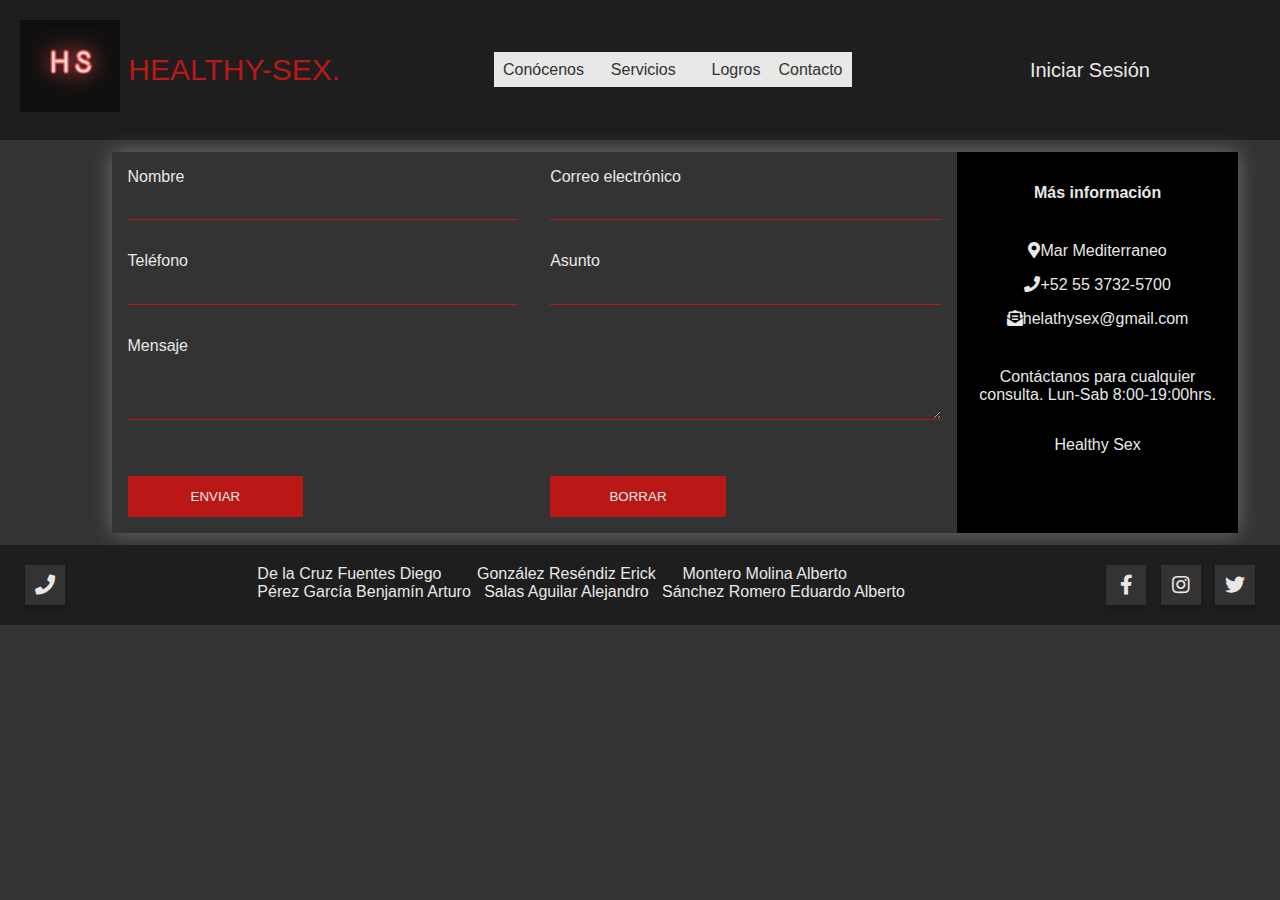
==== contacto.html @ 339563db "contacto" ====
<!DOCTYPE html>
<html lang="en">
<head>
    <meta charset="UTF-8">
    <meta http-equiv="X-UA-Compatible" content="IE=edge">
    <meta name="viewport" content="width=device-width, initial-scale=1.0, user-scalable=no, maximum-scale=1.0,minimum-scale=1.0">
    <script src="prefix.js"></script>
    <link rel="stylesheet" href="./css/styles.css">
    <link rel="stylesheet" href="./css/contacto.css">
    <link rel="stylesheet" href="./css/modal.css">
    <link rel="stylesheet" href="https://use.fontawesome.com/releases/v5.8.1/css/all.css">
    <link rel="stylesheet" href="https://cdnjs.cloudflare.com/ajax/libs/font-awesome/5.11.2/css/all.min.css">
    <link rel="shortcut icon" href="./images/hsicon.png"> 
    <title>Healthy-Sex</title>
</head>
<body class="contactosss">
    <div class="contenedor">
        <header>
            <div class="logo">
                <img src="./images/hsicon.png" width="" alt="">
                <a href="index.html">HEALTHY-SEX.</a>
            </div>
            <nav class="navegacion">
                <ul class="menu">
                    <li><a><span>Conócenos<span></a>
                        <ul class="submenu">
                            <li><a href="#">Nuestra Historia</a></li>
                            <li><a href="#">Misión</a></li>
                            <li><a href="#">Visión</a></li>
                            <li><a href="#">Filosofía</a></li>
                        </ul>
                    </li>
                    <li><a><span>&nbsp;&nbsp;Servicios&nbsp;&nbsp;&nbsp;&nbsp;</span></a>
                        <ul class="submenu">
                            <li><a href="#">Agenda</a></li>
                            <li><a href="#">Calendario CM</a></li>
                            <li><a href="#">Foro Q&A</a></li>
                            <li><a href="#">Información</a></li>
                        </ul>
                    </li>
                    <li><a href="#"><span>Logros</span></a></li>
                    <li><a href="contacto.html"><span>Contacto</span></a></li>
                </ul>
            </nav>
            <ul class="menu1" data-animation="to-up">
                <li>
                    <a href="#">
                        <span class="about">Iniciar Sesión</span>
                        <span><i class="fas fa-address-card" aria-hidden=true></i></span>
                    </a>
                </li>
            </ul>
        </header>
        <section>
            <div class="content">
                <div class="contact-wrapper">
                    <div class="contact-form">
                        <form>
                            <p>
                                <label for="nombre">Nombre</label>
                                <input type="text" name="nombre" id="nombre">
                            </p>
                            <p>
                                <label for="email">Correo electrónico</label>
                                <input type="email" name="nombre" id="email">
                            </p>
                            <p>
                                <label for="telefono">Teléfono</label>
                                <input type="tel" name="nombre" id="telefono">
                            </p>
                            <p>
                                <label for="asunto">Asunto</label>
                                <input type="text" name="asunto" id="asunto">
                            </p>
                            <p class="block">
                                <label for="mensaje">Mensaje</label>
                                <textarea name="mensaje" id="mensaje"></textarea>
                            </p>
                            <p>
                                <button class="enviar" type="submit">
                                    Enviar
                                </button>
                            </p>
                            <p>
                                <button class="borrar" type="submit">
                                    Borrar
                                </button>
                            </p>
                        </form>
                    </div>
                <div class="contact-info">
                    <h4>Más información</h4>
                    <ul>
                        <li><i class="fas fa-map-marker-alt"></i>Mar Mediterraneo</li>
                        <li><i class="fas fa-phone"></i>+52 55 3732-5700</li>
                        <li><i class="fas fa-envelope-open-text"></i>helathysex@gmail.com</li>
                    </ul>
                    <p>
                        Contáctanos para cualquier consulta.
                        Lun-Sab 8:00-19:00hrs.
                    </p>
                    <p>Healthy Sex</p>
                </div>
            </div>
        </section>

        <footer>
            <section class="numerofooter">
                <a href="tel:5537325700" class="phone">
                    <span><i class="fas fa-phone" aria-hidden=true></i></span>
                </a>
            </section>
            <section class="nombresfooter">
                De la Cruz Fuentes Diego&nbsp;&nbsp;&nbsp;&nbsp;&nbsp;&nbsp;&nbsp;
                González Reséndiz Erick&nbsp;&nbsp;&nbsp;&nbsp;&nbsp;
                Montero Molina Alberto&nbsp;&nbsp;&nbsp;&nbsp;&nbsp;<br>
                Pérez García Benjamín Arturo&nbsp;&nbsp;
                Salas Aguilar Alejandro&nbsp;&nbsp;
                Sánchez Romero Eduardo Alberto&nbsp;&nbsp;
            </section>
            <div class="social">
                <ul>
                    <li><a href="https://www.facebook.com/Healthy-Sex-103772591813714" class="facebook"><i class="fab fa-facebook-f"></i></a></li>
                    <li><a href="https://www.instagram.com/healthysex_21/" class="instagram"><i class="fab fa-instagram"></i></a></li>
                    <li><a href="https://twitter.com/HEALTHYSEX3" class="twitter"><i class="fab fa-twitter"></i></a></li>
                </ul>
            </div>
        </footer>
    </div>
</body>
</html>
---- css/styles.css ----
*{
    margin: 0;
    padding: 0;
    box-sizing: border-box;
}
.index body{
    background: #e8e8e7;
}
.contenedor{
    background: #e8e8e7;
    width: 100%;
    max-width: 1366px;
    margin: auto;

    display: flex;
    flex-direction: row;
    flex-wrap: wrap;
} 
header{
    background: rgb(31, 30, 30);
    width: 100%;
    padding: 20px;

    display: flex;
    justify-content: space-between;
    align-items: center;
    flex-direction: row;
    flex-wrap: wrap;
}
header .logo{
    color: #e8e8e7;
    font-size: 30px;

}
header .logo img{
    width: 100px;
    vertical-align: top;
}
header .logo a{
    color: #b91817;
    text-decoration: none;
    line-height: 100px;
    font-family: Arial;
    font-style: bold;
}
header nav{
    width: 30%;
    display: flex;
    flex-wrap: wrap;
    align-items: center;
}
header nav a{
    background: #e8e8e7;
    color: #333333;
    text-align: center;
    text-decoration: none;
    padding: 9px;
    flex-grow: 1;
    font-family: sans-serif;
}
.navegacion ul{
    list-style: none;
}
.menu{
    display: flex;
    float:left;
    text-align: center;
    justify-content: flex-end;
}
.menu > li{
    position: relative;
    display: inline-block;
}
.menu li a:hover{
    background: #333333;
    color: #e8e8e7;
}
/*Submenus*/
.submenu{
    position: absolute;
    background: #e8e8e7;
    width: 100%;
    visibility: hidden;
    opacity: 0;
    transition: opacity .5s;
}
.submenu li a{
    display: block;
    padding:15px;
    color: #333333;
    font-family: sans-serif;
    align-items: center;
    text-decoration: none;
}
/* Iniciar sesion */
.menu1{
    display: flex;
    justify-content: center; 
    color: inherit;
    text-decoration: none;
    list-style: none;
}
.menu1 li{
    margin-right: 100px;
}
.menu1 a{
    position: relative;
    display: block;
    overflow: hidden;
    color: inherit;
    text-decoration: none;
    font-family: sans-serif;
    color:#e8e8e7;
    font-size: 20px;
}
.menu1 a span{
    transition: transform 0.2s ease-out;
}
.menu1 i{
    font-size: 30px;
}
.menu1 a span:first-child{
    display: inline-block;
    padding: 10px;
}
.menu1 a span:last-child{
    position: absolute;
    top:0;
    right:0;
    bottom:0;
    left:0;
    display: flex;
    align-items: center;
    justify-content: center;
    transform: translateX(-100%);
}
.menu1 a:hover span:first-child{
    transform: translateX(100%);
}
.menu1 a:hover span:first-child,
.menu1[data-animation] a:hover span:last-child{
    transform: none;
}
.menu1[data-animation="to-up"] a span:last-child{
    transform: translateY(100%)
}
.menu1[data-animation="to-up"] a:hover span:first-child{
    transform: translateY(-100%)
}
/* Fotos slider */
.slider{
    overflow: hidden;
}
.slider ul{
    display: flex;
    padding: 0;
    width: 300%;

    animation: cambio 15s infinite alternate;
    animation-timing-function: ease-in;
}
.slider li{
    width: 100%;
    text-align: center;
    list-style: none;
}
.slider img{
    width: 100%;
}
@keyframes cambio{
    0% { margin-left: 0;}
    33% { margin-left: 0;}

    35% { margin-left: -100%;}
    67% { margin-left: -100%;}

    70% { margin-left: -200%;}
    100% { margin-left: -200%;}
}
.menu li:hover .submenu{
    visibility: visible;
    opacity: 1;
}
.main{
    background: #333333;
    padding: 20px;
    flex: 1 1 100%;
}
.main article:nth-last-child(1){
    margin-bottom: 0;
    padding-bottom: 0;
    border-bottom: none;
}
.button-container{
    display:inline-block;
}
.button-container a{
    text-decoration: none;
    display: block;
    text-align: center;
    font-weight: 300;
    bottom: 270px;
    right: 43%;
    position: absolute;
    border: 1px solid #333333;
    border-radius: 15px;
    width: 170px;
    height: 50px;
    padding-top: 0px;
    margin: auto;
    background-color: #333333;
    color: #e8e8e7;
    font-size: 20px;
    font-family: sans-serif;

    transition: .5s;
}
.button-container a:hover{
    border: 1px solid #e8e8e7;
    background-color: #e8e8e7;
    color: #333333;
}
.nomain{
    background: #e8e8e7;
    padding: 20px;
    flex: 1 1 70%;
}
.nomain article{
    margin-bottom: 20px;
    padding-bottom: 20px;
    border-bottom: 1px solid transparent;
    font-family: sans-serif;
}
.nomain article:nth-last-child(1){
    margin-bottom: 0;
    padding-bottom: 0;
    border-bottom: none;
}
.nomain p{
    text-align: justify;
}
.primertextindex{
    font-family: sans-serif;
    font-weight: bold;
    display: block;
    position: absolute;
    font-size: 20px;
    top: 500px;
    right: 35%;
    text-align: justify;
    color:#333333;
    background: transparent;
}
.formulario form{
    width: 450px;
    margin: auto;
    background: #d1d1d1;
    padding: 10px 20px;
    box-sizing: border-box;
    margin-top: 20px;
    border-radius: 7px;
    font-family: sans-serif;
}
.formulario .titulocontacto{
    text-align: center;
    margin: 0;
    font-size: 30px;
    margin-bottom: 20px;
}
.formulario input, textarea{
    width: 100%;
    margin-bottom: 20px;
    padding: 7px;
    box-sizing: border-box;
    font-size: 17px;
    border: none;
}
.formulario textarea{
    min-height: 100px;
    max-height: 200px;
    min-width: 100%;
    max-width: 100%;
}
#botonenviar{
    background: #333333;
    color:#e8e8e7;
    padding: 20px;
    border-radius: 5px;
}
#botonenviar:hover{
    cursor: pointer;
}
aside{
    background: #333333;
    padding: 20px;
    flex: 1 1 30%;
    display: flex;
    flex-wrap: wrap;
    flex-direction: column;
    justify-content: flex-start;
}
aside .widget{
    background: #333333;
    height: 200px;
    margin: 10px;
}   
footer{
    background: rgb(31, 30, 30);
    width: 100%;
    padding: 20px;

    display: flex;
    flex-wrap: wrap;
    justify-content: space-between;
}
footer .numerofooter{
    display: inline-block;
    margin: 0 5px;
    width: 40px;
    height: 40px;
    text-align: center;
}
footer .numerofooter a{
    display: block;
    padding: 0 10px;
    background: #333333;
    color: #e8e8e7;
    line-height: 40px;
    font-size: 20px;
    box-shadow: 0 3px 5px 0px rgba(0,0,0,0.2);
    transition: .2s;
}
.numerofooter:hover a{
    filter: blur(2px);
}
.numerofooter a:hover{
    transform: translateY(-3px) scale(1.05);
    box-shadow: 0 5px 5px 0px rgba(0,0,0,0.4);
    filter: none;
}
.numerofooter .phone:hover{
    background: #e8e8e7;
    color: #333333;
}
footer .nombresfooter {
    background: transparent;
    color: #e8e8e7;
    display: flex;
    flex-wrap: wrap;
    font-family: sans-serif;
    text-align: justify;
}
:root{
    --facebook: #3b5999;
    --instagram: #e4405f;
    --twitter: #55acee;
}
footer .social li{
    display: inline-block;
    margin: 0 5px;
    width: 40px;
    height: 40px;
    text-align: center;
}
footer .social a{
    display: block;
    padding: 0 10px;
    background: #333333;
    color: #e8e8e7;
    line-height: 40px;
    font-size: 20px;
    box-shadow: 0 3px 5px 0px rgba(0,0,0,0.2);
    transition: .2s;
}
.social ul li a:hover{
    transform: translateY(-3px) scale(1.05);
    box-shadow: 0 5px 5px 0px rgba(0,0,0,0.4);
    filter: none;
}
.social ul li .facebook:hover{
    background: var(--facebook);
}
.social ul li .instagram:hover{
    background: var(--instagram);
}
.social ul li .twitter:hover{
    background: var(--twitter);
}
@media screen and (max-width: 800px){
    .contenedor{
        flex-direction: column;
    }
    header{
        flex-direction: column;
        padding: 0;
    }
    header .logo{
        margin: 20px 0;
    }
    .menu1{
        position: relative;
        left: 35%;
    }
    .navegacion{
        width: 50%;
    }
    aside{
        flex-direction:row;
        flex: 0;
    }
    aside .widget{
        flex-grow:1;
    }
}
@media screen and(max-width: 600px){
    aside{
        flex-direction:column;
    }
    footer{
        justify-content: space-around;
    }
}
---- css/contacto.css ----
*{
    margin: 0;
    padding: 0;
    box-sizing: border-box;
}
body{
    background: #333333;
    color: #e8e8e7;
    font-family: sans-serif;
}
.contenedor{
    background: #333333;
    width: 100%;
    max-width: 1366px;
    margin: auto;

    display: flex;
    flex-direction: row;
    flex-wrap: wrap;
} 
.content{
    max-width: 1150px;
    margin-left: 100px;
    margin-right: auto;
    padding: .72em;
}
.contact-wrapper{
    box-shadow: 0 0 20px 0 rgba(255,255,255,.3);
}
.contact-wrapper{
    padding: 0;
}
.contact-form{
    background: #333333;
}
.contact-form form p{
    margin: 0;
    padding: 1em;
}
.contact-form form{
    display: grid;
    grid-template-columns: 1fr 1fr;
}
.contact-form form .block{
    grid-column: 1 / 3;
}
.contact-form form input,
.contact-form form textarea{
    width: 100%;
    padding: .7em;
    border: none;
    background: none;
    outline: none;
    color:#e8e8e7;
    border-bottom: 1px solid #b91817;
}
.contact-form form textarea{
    min-width: 100%;
    max-width: 100%;
    min-height: 50px;
    max-height: 100px;
}
.contact-form form button{
    width: 45%;
    padding: 1em;
    border: none;
    background: #b91817;
    outline: none;
    color:#e8e8e7;
    text-transform: uppercase;
}
.contact-form form button:hover,
.contact-form form button:focus{
    cursor:pointer;
    background: #b91717a9;
}
.contact-info{
    background: #000;
}
.contact-info h4,
.contact-info ul,
.contact-info p{
    text-align: center;
    margin: 2rem 1rem 1rem 1rem;
}
.contact-info ul{
    list-style: none;
    padding: 0;
}
.contact-info ul li{
    padding: .5em;
}
@media screen and (max-width: 800px){
    .contenedor{
        flex-direction: column;
    }
    header{
        flex-direction: column;
        padding: 0;
    }
    header .logo{
        margin: 20px 0;
    }
    .menu1{
        position: relative;
        left: 35%;
    }
    .navegacion{
        width: 50%;
    }
}
@media (min-width: 800px){
    .contact-wrapper{
        display: grid;
        grid-template-columns: 3fr 1fr;
    }
}
@media screen and(max-width: 600px){
    footer{
        justify-content: space-around;
    }
}
---- css/modal.css ----
#myImg {
    border-radius: 5px;
    cursor: pointer;
    transition: 0.3s;
    }
    
    #myImg:hover {opacity: 0.7;}
    
    /* The Modal (background) */
.modal {
    display: none;
    position: fixed; 
    z-index: 1; 
    padding-top: 100px; 
    left: 0;
    top: 0;
    width: 100%; /* Full width */
    height: 100%; /* Full height */
    background-color: rgb(0,0,0); /* Fallback color */
    background-color: rgba(0,0,0,0.9); /* Black w/ opacity */
}    
.modal-content {
    margin: auto;
    display: block;
    width: 80%;
    max-width: 700px;
}
#caption {
    margin: auto;
    display: block;
    width: 80%;
    max-width: 700px;
    text-align: center;
    color: #f1f1e8;
    font-family: sans-serif;
    padding: 10px 0;
    height: 150px;
}
.modal-content, #caption {  
    -webkit-animation-name: zoom;
    -webkit-animation-duration: 0.6s;
    animation-name: zoom;
    animation-duration: 0.6s;
}    
@-webkit-keyframes zoom {
    from {-webkit-transform:scale(0)} 
    to {-webkit-transform:scale(1)}
}
@keyframes zoom {
    from {transform:scale(0)} 
    to {transform:scale(1)}
}
.close {
    position: absolute;
    top: 15px;
    right: 35px;
    color: #f1f1e8;
    font-size: 40px;
    font-weight: bold;
    transition: 0.3s;
}
.close:hover, .close:focus {
    color: white;
    text-decoration: none;
    cursor: pointer;
    }
    @media only screen and (max-width: 700px){
    .modal-content {
        width: 100%;
    }
    }
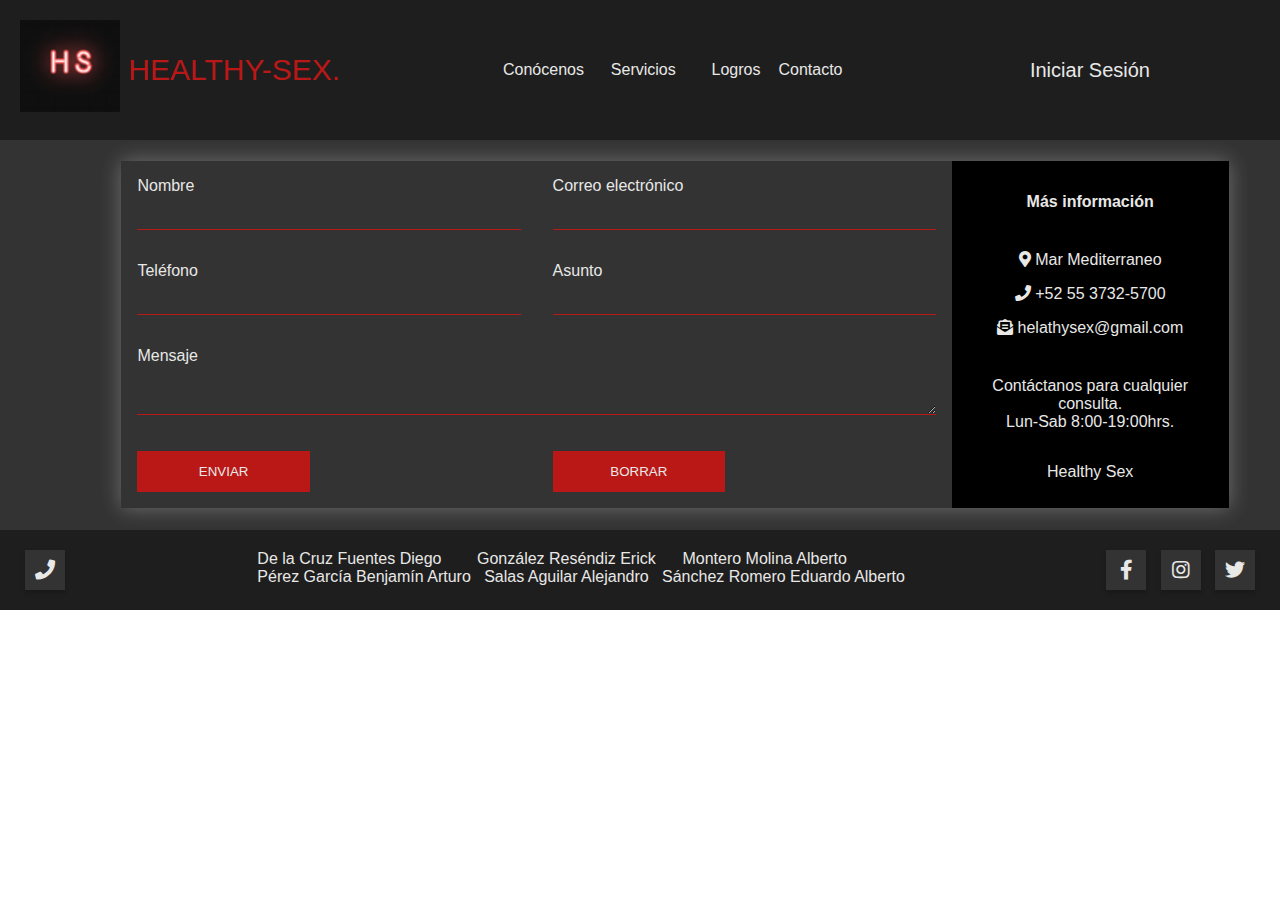
==== commit c6d290bb: "facha" ====
--- a/contacto.html
+++ b/contacto.html
@@ -5,7 +5,7 @@
     <meta http-equiv="X-UA-Compatible" content="IE=edge">
     <meta name="viewport" content="width=device-width, initial-scale=1.0, user-scalable=no, maximum-scale=1.0,minimum-scale=1.0">
     <script src="prefix.js"></script>
-    <link rel="stylesheet" href="./css/styles.css">
+    <!-- <link rel="stylesheet" href="./css/styles.css"> -->
     <link rel="stylesheet" href="./css/contacto.css">
     <link rel="stylesheet" href="./css/modal.css">
     <link rel="stylesheet" href="https://use.fontawesome.com/releases/v5.8.1/css/all.css">
@@ -91,12 +91,12 @@
                 <div class="contact-info">
                     <h4>Más información</h4>
                     <ul>
-                        <li><i class="fas fa-map-marker-alt"></i>Mar Mediterraneo</li>
-                        <li><i class="fas fa-phone"></i>+52 55 3732-5700</li>
-                        <li><i class="fas fa-envelope-open-text"></i>helathysex@gmail.com</li>
+                        <li><i class="fas fa-map-marker-alt"></i> Mar Mediterraneo</li>
+                        <li><i class="fas fa-phone"></i> +52 55 3732-5700</li>
+                        <li><i class="fas fa-envelope-open-text"></i> helathysex@gmail.com</li>
                     </ul>
                     <p>
-                        Contáctanos para cualquier consulta.
+                        Contáctanos para cualquier consulta.<br>
                         Lun-Sab 8:00-19:00hrs.
                     </p>
                     <p>Healthy Sex</p>
--- a/css/styles.css
+++ b/css/styles.css
@@ -1,13 +1,23 @@
+/* PÁGINA ENTERA */
+:root{
+    --blanquito: #e8e8e7;
+    --oscuro: #333333;
+    --rojito: #b91817;
+    --facebook: #3b5999;
+    --instagram: #e4405f;
+    --twitter: #55acee;
+}
 *{
     margin: 0;
     padding: 0;
     box-sizing: border-box;
 }
 .index body{
-    background: #e8e8e7;
-}
+    background: var(--blanquito);
+}
+
 .contenedor{
-    background: #e8e8e7;
+    background: var(--blanquito);
     width: 100%;
     max-width: 1366px;
     margin: auto;
@@ -16,6 +26,7 @@
     flex-direction: row;
     flex-wrap: wrap;
 } 
+/* HEADER */
 header{
     background: rgb(31, 30, 30);
     width: 100%;
@@ -28,7 +39,7 @@
     flex-wrap: wrap;
 }
 header .logo{
-    color: #e8e8e7;
+    color: var(--blanquito);
     font-size: 30px;
 
 }
@@ -37,10 +48,10 @@
     vertical-align: top;
 }
 header .logo a{
-    color: #b91817;
+    color: var(--rojito);
     text-decoration: none;
     line-height: 100px;
-    font-family: Arial;
+    font-family: WR_Korean,WR_Japanese,WR_Arabic,-apple-system,BlinkMacSystemFont,"Segoe UI",Roboto,sans-serif;
     font-style: bold;
 }
 header nav{
@@ -50,13 +61,13 @@
     align-items: center;
 }
 header nav a{
-    background: #e8e8e7;
-    color: #333333;
+    background: rgb(31, 30, 30);
+    color: var(--blanquito);
     text-align: center;
     text-decoration: none;
     padding: 9px;
     flex-grow: 1;
-    font-family: sans-serif;
+    font-family:WR_Korean,WR_Japanese,WR_Arabic,-apple-system,BlinkMacSystemFont,"Segoe UI",Roboto,sans-serif;
 }
 .navegacion ul{
     list-style: none;
@@ -72,13 +83,13 @@
     display: inline-block;
 }
 .menu li a:hover{
-    background: #333333;
-    color: #e8e8e7;
-}
-/*Submenus*/
+    background: var(--blanquito);
+    color: rgb(31, 30, 30);
+}
+/*SUBMENUS HEADER*/
 .submenu{
     position: absolute;
-    background: #e8e8e7;
+    background: rgb(31, 30, 30);
     width: 100%;
     visibility: hidden;
     opacity: 0;
@@ -87,12 +98,12 @@
 .submenu li a{
     display: block;
     padding:15px;
-    color: #333333;
-    font-family: sans-serif;
+    color: var(--blanquito);
+    font-family:WR_Korean,WR_Japanese,WR_Arabic,-apple-system,BlinkMacSystemFont,"Segoe UI",Roboto,sans-serif;
     align-items: center;
     text-decoration: none;
 }
-/* Iniciar sesion */
+/*INICIAR SESIÓN TEXTO HEADER*/
 .menu1{
     display: flex;
     justify-content: center; 
@@ -109,8 +120,8 @@
     overflow: hidden;
     color: inherit;
     text-decoration: none;
-    font-family: sans-serif;
-    color:#e8e8e7;
+    font-family:WR_Korean,WR_Japanese,WR_Arabic,-apple-system,BlinkMacSystemFont,"Segoe UI",Roboto,sans-serif;
+    color: var(--blanquito);
     font-size: 20px;
 }
 .menu1 a span{
@@ -147,7 +158,12 @@
 .menu1[data-animation="to-up"] a:hover span:first-child{
     transform: translateY(-100%)
 }
-/* Fotos slider */
+.menu li:hover .submenu{
+    visibility: visible;
+    opacity: 1;
+}
+/* EMPIEZA BODY */
+/* FOTOS SLIDER*/
 .slider{
     overflow: hidden;
 }
@@ -155,7 +171,6 @@
     display: flex;
     padding: 0;
     width: 300%;
-
     animation: cambio 15s infinite alternate;
     animation-timing-function: ease-in;
 }
@@ -170,19 +185,13 @@
 @keyframes cambio{
     0% { margin-left: 0;}
     33% { margin-left: 0;}
-
     35% { margin-left: -100%;}
     67% { margin-left: -100%;}
-
     70% { margin-left: -200%;}
     100% { margin-left: -200%;}
 }
-.menu li:hover .submenu{
-    visibility: visible;
-    opacity: 1;
-}
 .main{
-    background: #333333;
+    background: var(--oscuro);
     padding: 20px;
     flex: 1 1 100%;
 }
@@ -191,6 +200,7 @@
     padding-bottom: 0;
     border-bottom: none;
 }
+/*BOTON MAS INFO*/
 .button-container{
     display:inline-block;
 }
@@ -202,45 +212,27 @@
     bottom: 270px;
     right: 43%;
     position: absolute;
-    border: 1px solid #333333;
+    border: 1px solid var(--oscuro);
     border-radius: 15px;
     width: 170px;
     height: 50px;
     padding-top: 0px;
     margin: auto;
-    background-color: #333333;
-    color: #e8e8e7;
+    background-color: var(--oscuro);
+    color: var(--blanquito);
     font-size: 20px;
-    font-family: sans-serif;
+    font-family:WR_Korean,WR_Japanese,WR_Arabic,-apple-system,BlinkMacSystemFont,"Segoe UI",Roboto,sans-serif;
 
     transition: .5s;
 }
 .button-container a:hover{
-    border: 1px solid #e8e8e7;
-    background-color: #e8e8e7;
-    color: #333333;
-}
-.nomain{
-    background: #e8e8e7;
-    padding: 20px;
-    flex: 1 1 70%;
-}
-.nomain article{
-    margin-bottom: 20px;
-    padding-bottom: 20px;
-    border-bottom: 1px solid transparent;
-    font-family: sans-serif;
-}
-.nomain article:nth-last-child(1){
-    margin-bottom: 0;
-    padding-bottom: 0;
-    border-bottom: none;
-}
-.nomain p{
-    text-align: justify;
-}
+    border: 1px solid var(--blanquito);
+    background-color: var(--blanquito);
+    color: var(--oscuro);
+}
+/* QUEREMOS MEJORAS TU SS TEXT */
 .primertextindex{
-    font-family: sans-serif;
+    font-family:WR_Korean,WR_Japanese,WR_Arabic,-apple-system,BlinkMacSystemFont,"Segoe UI",Roboto,sans-serif;
     font-weight: bold;
     display: block;
     position: absolute;
@@ -248,9 +240,30 @@
     top: 500px;
     right: 35%;
     text-align: justify;
-    color:#333333;
+    color: var(--oscuro);
     background: transparent;
 }
+/* CUADRO INFO*/
+.nomain{
+    background: var(--blanquito);
+    padding: 20px;
+    flex: 1 1 70%;
+}
+.nomain article{
+    margin-bottom: 20px;
+    padding-bottom: 20px;
+    border-bottom: 1px solid transparent;
+    font-family: WR_Korean,WR_Japanese,WR_Arabic,-apple-system,BlinkMacSystemFont,"Segoe UI",Roboto,sans-serif;
+}
+.nomain article:nth-last-child(1){
+    margin-bottom: 0;
+    padding-bottom: 0;
+    border-bottom: none;
+}
+.nomain p{
+    text-align: justify;
+}
+/* CUADRO INFO FORM */
 .formulario form{
     width: 450px;
     margin: auto;
@@ -259,7 +272,7 @@
     box-sizing: border-box;
     margin-top: 20px;
     border-radius: 7px;
-    font-family: sans-serif;
+    font-family:WR_Korean,WR_Japanese,WR_Arabic,-apple-system,BlinkMacSystemFont,"Segoe UI",Roboto,sans-serif;
 }
 .formulario .titulocontacto{
     text-align: center;
@@ -282,16 +295,17 @@
     max-width: 100%;
 }
 #botonenviar{
-    background: #333333;
-    color:#e8e8e7;
+    background: var(--oscuro);
+    color:var(--blanquito);
     padding: 20px;
     border-radius: 5px;
 }
 #botonenviar:hover{
     cursor: pointer;
 }
+/* IMAGENES DE LA DERECHA */
 aside{
-    background: #333333;
+    background: var(--oscuro);
     padding: 20px;
     flex: 1 1 30%;
     display: flex;
@@ -300,10 +314,11 @@
     justify-content: flex-start;
 }
 aside .widget{
-    background: #333333;
+    background: var(--oscuro);
     height: 200px;
     margin: 10px;
 }   
+/* FOOTER */
 footer{
     background: rgb(31, 30, 30);
     width: 100%;
@@ -323,8 +338,8 @@
 footer .numerofooter a{
     display: block;
     padding: 0 10px;
-    background: #333333;
-    color: #e8e8e7;
+    background: var(--oscuro);
+    color: var(--blanquito);
     line-height: 40px;
     font-size: 20px;
     box-shadow: 0 3px 5px 0px rgba(0,0,0,0.2);
@@ -339,21 +354,16 @@
     filter: none;
 }
 .numerofooter .phone:hover{
-    background: #e8e8e7;
-    color: #333333;
+    background: var(--blanquito);
+    color: var(--oscuro);
 }
 footer .nombresfooter {
     background: transparent;
-    color: #e8e8e7;
-    display: flex;
-    flex-wrap: wrap;
-    font-family: sans-serif;
+    color: var(--blanquito);
+    display: flex;
+    flex-wrap: wrap;
+    font-family:WR_Korean,WR_Japanese,WR_Arabic,-apple-system,BlinkMacSystemFont,"Segoe UI",Roboto,sans-serif;
     text-align: justify;
-}
-:root{
-    --facebook: #3b5999;
-    --instagram: #e4405f;
-    --twitter: #55acee;
 }
 footer .social li{
     display: inline-block;
@@ -365,8 +375,8 @@
 footer .social a{
     display: block;
     padding: 0 10px;
-    background: #333333;
-    color: #e8e8e7;
+    background: var(--oscuro);
+    color: var(--blanquito);
     line-height: 40px;
     font-size: 20px;
     box-shadow: 0 3px 5px 0px rgba(0,0,0,0.2);
@@ -386,6 +396,7 @@
 .social ul li .twitter:hover{
     background: var(--twitter);
 }
+/* RESPONSIVE */
 @media screen and (max-width: 800px){
     .contenedor{
         flex-direction: column;
--- a/css/contacto.css
+++ b/css/contacto.css
@@ -1,15 +1,25 @@
+/* PÁGINA ENTERA */
+:root{
+    --blanquito: #e8e8e7;
+    --oscuro: #333333;
+    --rojito: #b91817;
+    --facebook: #3b5999;
+    --instagram: #e4405f;
+    --twitter: #55acee;
+}
 *{
     margin: 0;
     padding: 0;
     box-sizing: border-box;
 }
-body{
-    background: #333333;
-    color: #e8e8e7;
-    font-family: sans-serif;
-}
+.index body{
+    background: var(--oscuro);
+}
+
 .contenedor{
-    background: #333333;
+    background: var(--oscuro);
+    color: var(--blanquito);
+    font-family: WR_Korean,WR_Japanese,WR_Arabic,-apple-system,BlinkMacSystemFont,"Segoe UI",Roboto,sans-serif;
     width: 100%;
     max-width: 1366px;
     margin: auto;
@@ -18,6 +28,143 @@
     flex-direction: row;
     flex-wrap: wrap;
 } 
+/* HEADER */
+header{
+    background: rgb(31, 30, 30);
+    width: 100%;
+    padding: 20px;
+
+    display: flex;
+    justify-content: space-between;
+    align-items: center;
+    flex-direction: row;
+    flex-wrap: wrap;
+}
+header .logo{
+    color: var(--blanquito);
+    font-size: 30px;
+
+}
+header .logo img{
+    width: 100px;
+    vertical-align: top;
+}
+header .logo a{
+    color: var(--rojito);
+    text-decoration: none;
+    line-height: 100px;
+    font-family: WR_Korean,WR_Japanese,WR_Arabic,-apple-system,BlinkMacSystemFont,"Segoe UI",Roboto,sans-serif;
+    font-style: bold;
+}
+header nav{
+    width: 30%;
+    display: flex;
+    flex-wrap: wrap;
+    align-items: center;
+}
+header nav a{
+    background: rgb(31, 30, 30);
+    color: var(--blanquito);
+    text-align: center;
+    text-decoration: none;
+    padding: 9px;
+    flex-grow: 1;
+    font-family:WR_Korean,WR_Japanese,WR_Arabic,-apple-system,BlinkMacSystemFont,"Segoe UI",Roboto,sans-serif;
+}
+.navegacion ul{
+    list-style: none;
+}
+.menu{
+    display: flex;
+    float:left;
+    text-align: center;
+    justify-content: flex-end;
+}
+.menu > li{
+    position: relative;
+    display: inline-block;
+}
+.menu li a:hover{
+    background: var(--blanquito);
+    color: rgb(31, 30, 30);
+}
+/*SUBMENUS HEADER*/
+.submenu{
+    position: absolute;
+    background: rgb(31, 30, 30);
+    width: 100%;
+    visibility: hidden;
+    opacity: 0;
+    transition: opacity .5s;
+}
+.submenu li a{
+    display: block;
+    padding:15px;
+    color: var(--blanquito);
+    font-family:WR_Korean,WR_Japanese,WR_Arabic,-apple-system,BlinkMacSystemFont,"Segoe UI",Roboto,sans-serif;
+    align-items: center;
+    text-decoration: none;
+}
+/*INICIAR SESIÓN TEXTO HEADER*/
+.menu1{
+    display: flex;
+    justify-content: center; 
+    color: inherit;
+    text-decoration: none;
+    list-style: none;
+}
+.menu1 li{
+    margin-right: 100px;
+}
+.menu1 a{
+    position: relative;
+    display: block;
+    overflow: hidden;
+    color: inherit;
+    text-decoration: none;
+    font-family:WR_Korean,WR_Japanese,WR_Arabic,-apple-system,BlinkMacSystemFont,"Segoe UI",Roboto,sans-serif;
+    color: var(--blanquito);
+    font-size: 20px;
+}
+.menu1 a span{
+    transition: transform 0.2s ease-out;
+}
+.menu1 i{
+    font-size: 30px;
+}
+.menu1 a span:first-child{
+    display: inline-block;
+    padding: 10px;
+}
+.menu1 a span:last-child{
+    position: absolute;
+    top:0;
+    right:0;
+    bottom:0;
+    left:0;
+    display: flex;
+    align-items: center;
+    justify-content: center;
+    transform: translateX(-100%);
+}
+.menu1 a:hover span:first-child{
+    transform: translateX(100%);
+}
+.menu1 a:hover span:first-child,
+.menu1[data-animation] a:hover span:last-child{
+    transform: none;
+}
+.menu1[data-animation="to-up"] a span:last-child{
+    transform: translateY(100%)
+}
+.menu1[data-animation="to-up"] a:hover span:first-child{
+    transform: translateY(-100%)
+}
+.menu li:hover .submenu{
+    visibility: visible;
+    opacity: 1;
+}
+/* FORMULARIO */
 .content{
     max-width: 1150px;
     margin-left: 100px;
@@ -26,12 +173,13 @@
 }
 .contact-wrapper{
     box-shadow: 0 0 20px 0 rgba(255,255,255,.3);
+    margin: .62em;
 }
 .contact-wrapper{
     padding: 0;
 }
 .contact-form{
-    background: #333333;
+    background: var(--oscuro);
 }
 .contact-form form p{
     margin: 0;
@@ -51,8 +199,8 @@
     border: none;
     background: none;
     outline: none;
-    color:#e8e8e7;
-    border-bottom: 1px solid #b91817;
+    color:var(--blanquito);
+    border-bottom: 1px solid var(--rojito);
 }
 .contact-form form textarea{
     min-width: 100%;
@@ -64,9 +212,9 @@
     width: 45%;
     padding: 1em;
     border: none;
-    background: #b91817;
+    background: var(--rojito);
     outline: none;
-    color:#e8e8e7;
+    color: var(--blanquito);
     text-transform: uppercase;
 }
 .contact-form form button:hover,
@@ -90,6 +238,84 @@
 .contact-info ul li{
     padding: .5em;
 }
+/* FOOTER */
+footer{
+    background: rgb(31, 30, 30);
+    width: 100%;
+    padding: 20px;
+
+    display: flex;
+    flex-wrap: wrap;
+    justify-content: space-between;
+}
+footer .numerofooter{
+    display: inline-block;
+    margin: 0 5px;
+    width: 40px;
+    height: 40px;
+    text-align: center;
+}
+footer .numerofooter a{
+    display: block;
+    padding: 0 10px;
+    background: var(--oscuro);
+    color: var(--blanquito);
+    line-height: 40px;
+    font-size: 20px;
+    box-shadow: 0 3px 5px 0px rgba(0,0,0,0.2);
+    transition: .2s;
+}
+.numerofooter:hover a{
+    filter: blur(2px);
+}
+.numerofooter a:hover{
+    transform: translateY(-3px) scale(1.05);
+    box-shadow: 0 5px 5px 0px rgba(0,0,0,0.4);
+    filter: none;
+}
+.numerofooter .phone:hover{
+    background: var(--blanquito);
+    color: var(--oscuro);
+}
+footer .nombresfooter {
+    background: transparent;
+    color: var(--blanquito);
+    display: flex;
+    flex-wrap: wrap;
+    font-family:WR_Korean,WR_Japanese,WR_Arabic,-apple-system,BlinkMacSystemFont,"Segoe UI",Roboto,sans-serif;
+    text-align: justify;
+}
+footer .social li{
+    display: inline-block;
+    margin: 0 5px;
+    width: 40px;
+    height: 40px;
+    text-align: center;
+}
+footer .social a{
+    display: block;
+    padding: 0 10px;
+    background: var(--oscuro);
+    color: var(--blanquito);
+    line-height: 40px;
+    font-size: 20px;
+    box-shadow: 0 3px 5px 0px rgba(0,0,0,0.2);
+    transition: .2s;
+}
+.social ul li a:hover{
+    transform: translateY(-3px) scale(1.05);
+    box-shadow: 0 5px 5px 0px rgba(0,0,0,0.4);
+    filter: none;
+}
+.social ul li .facebook:hover{
+    background: var(--facebook);
+}
+.social ul li .instagram:hover{
+    background: var(--instagram);
+}
+.social ul li .twitter:hover{
+    background: var(--twitter);
+}
 @media screen and (max-width: 800px){
     .contenedor{
         flex-direction: column;
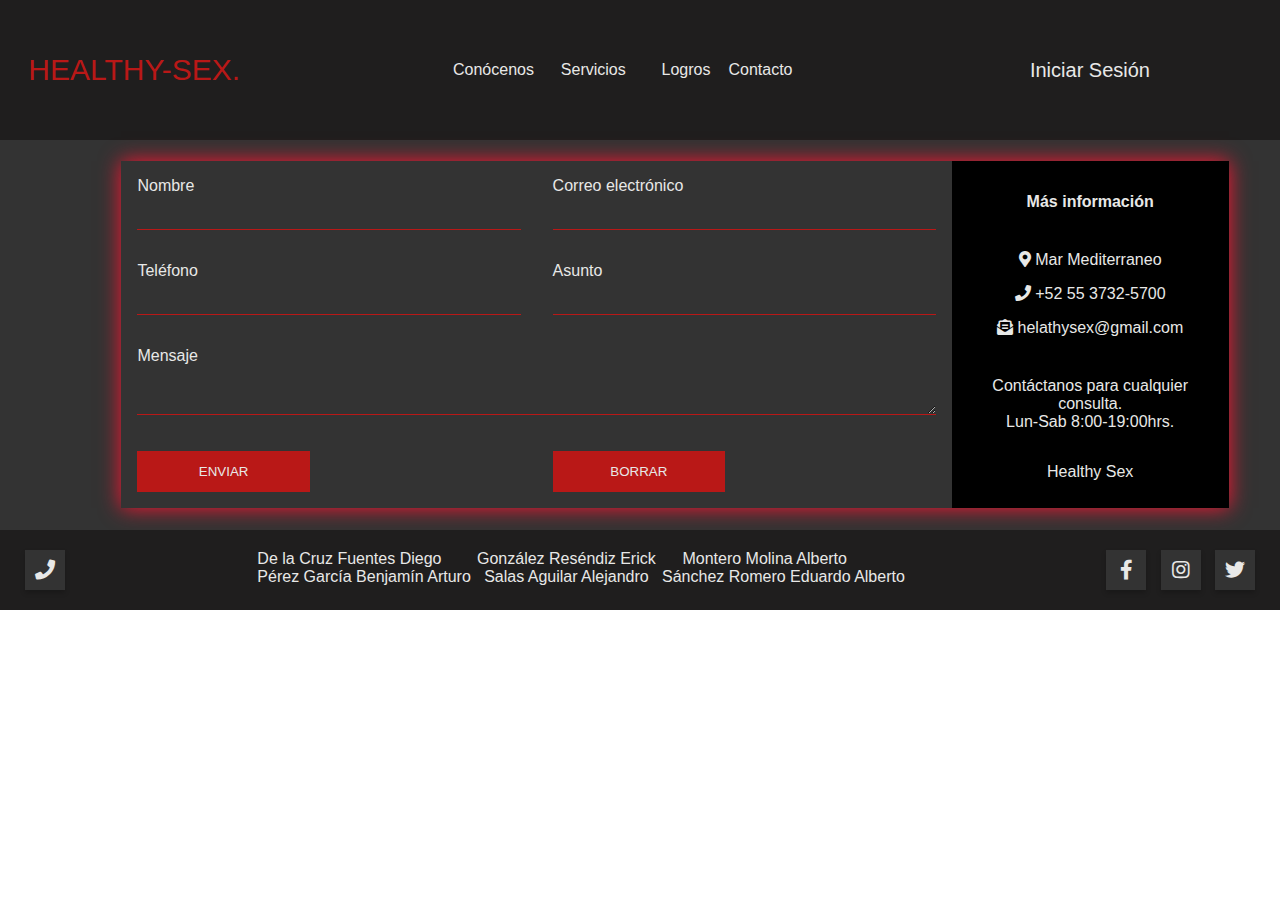
==== commit a55b77ca: "backup" ====
--- a/contacto.html
+++ b/contacto.html
@@ -5,7 +5,6 @@
     <meta http-equiv="X-UA-Compatible" content="IE=edge">
     <meta name="viewport" content="width=device-width, initial-scale=1.0, user-scalable=no, maximum-scale=1.0,minimum-scale=1.0">
     <script src="prefix.js"></script>
-    <!-- <link rel="stylesheet" href="./css/styles.css"> -->
     <link rel="stylesheet" href="./css/contacto.css">
     <link rel="stylesheet" href="./css/modal.css">
     <link rel="stylesheet" href="https://use.fontawesome.com/releases/v5.8.1/css/all.css">
@@ -35,7 +34,7 @@
                             <li><a href="#">Agenda</a></li>
                             <li><a href="#">Calendario CM</a></li>
                             <li><a href="#">Foro Q&A</a></li>
-                            <li><a href="#">Información</a></li>
+                            <li><a href="informacion.html">Información</a></li>
                         </ul>
                     </li>
                     <li><a href="#"><span>Logros</span></a></li>
@@ -44,45 +43,47 @@
             </nav>
             <ul class="menu1" data-animation="to-up">
                 <li>
-                    <a href="#">
+                    <a href="iniciarsesion.html" target="_blank">
                         <span class="about">Iniciar Sesión</span>
-                        <span><i class="fas fa-address-card" aria-hidden=true></i></span>
+                        <span><i class="fas fa-user-circle" aria-hidden=true></i></span>
                     </a>
                 </li>
             </ul>
         </header>
         <section>
             <div class="content">
+                <script src="./js/contacto.js"></script>
                 <div class="contact-wrapper">
                     <div class="contact-form">
                         <form>
                             <p>
                                 <label for="nombre">Nombre</label>
-                                <input type="text" name="nombre" id="nombre">
+                                <input type="text" onkeypress="return SoloLetras(event);" name="nombre" id="nombre">
                             </p>
                             <p>
                                 <label for="email">Correo electrónico</label>
-                                <input type="email" name="nombre" id="email">
+                                <input type="email" onkeypress="return ValidaCorreo(event);" name="nombre" id="email">
                             </p>
                             <p>
                                 <label for="telefono">Teléfono</label>
-                                <input type="tel" name="nombre" id="telefono">
+                                <input type="tel" onkeypress="return SoloNumeros(event);" name="nombre" id="telefono"
+                                pattern="[0-11]{2}-[0-11]{2}-[0-11]{4}-[0-11]{4}" required>
                             </p>
                             <p>
                                 <label for="asunto">Asunto</label>
-                                <input type="text" name="asunto" id="asunto">
+                                <input type="text" onkeypress="return SoloLetras(event);" name="asunto" id="asunto">
                             </p>
                             <p class="block">
                                 <label for="mensaje">Mensaje</label>
-                                <textarea name="mensaje" id="mensaje"></textarea>
+                                <textarea name="mensaje" onkeypress="return SoloLetrasM(event);" id="mensaje"></textarea>
                             </p>
                             <p>
-                                <button class="enviar" type="submit">
+                                <button class="enviar" onclick="enviar();" type="submit">
                                     Enviar
                                 </button>
                             </p>
                             <p>
-                                <button class="borrar" type="submit">
+                                <button class="borrar" onclick="borrar();" type="submit">
                                     Borrar
                                 </button>
                             </p>
--- a/css/contacto.css
+++ b/css/contacto.css
@@ -172,7 +172,8 @@
     padding: .72em;
 }
 .contact-wrapper{
-    box-shadow: 0 0 20px 0 rgba(255,255,255,.3);
+    /* box-shadow: 0 0 20px 0 rgba(255,255,255,.3); */
+    box-shadow: 0 0 20px 0 #fd1532;
     margin: .62em;
 }
 .contact-wrapper{
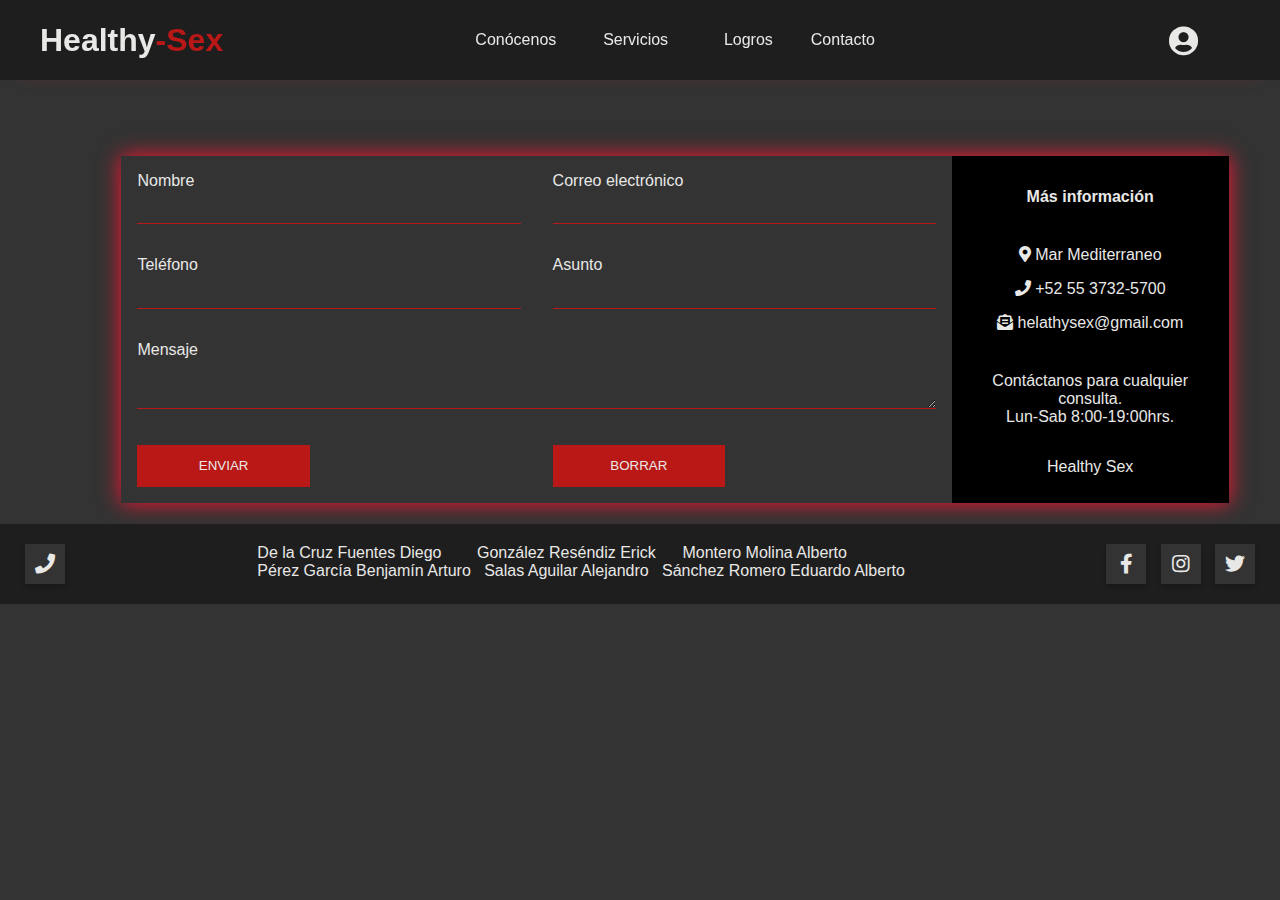
==== commit 31f6f9b0: "ya se ve al 100" ====
--- a/contacto.html
+++ b/contacto.html
@@ -6,7 +6,6 @@
     <meta name="viewport" content="width=device-width, initial-scale=1.0, user-scalable=no, maximum-scale=1.0,minimum-scale=1.0">
     <script src="prefix.js"></script>
     <link rel="stylesheet" href="./css/contacto.css">
-    <link rel="stylesheet" href="./css/modal.css">
     <link rel="stylesheet" href="https://use.fontawesome.com/releases/v5.8.1/css/all.css">
     <link rel="stylesheet" href="https://cdnjs.cloudflare.com/ajax/libs/font-awesome/5.11.2/css/all.min.css">
     <link rel="shortcut icon" href="./images/hsicon.png"> 
@@ -15,96 +14,102 @@
 <body class="contactosss">
     <div class="contenedor">
         <header>
-            <div class="logo">
-                <img src="./images/hsicon.png" width="" alt="">
-                <a href="index.html">HEALTHY-SEX.</a>
+            <div class="header-content">
+                <div class="logo">
+                    <a href="index.html">
+                        <h1>Healthy<b>-Sex</b></h1>
+                    </a>
+                </div>
+                <div class="menu1" id="show-menu">
+                    <nav class="navegacion">
+                        <ul class="menu">
+                            <li><a><span>Conócenos<span></a>
+                                <ul class="submenu">
+                                    <li><a href="#">Nuestra Historia</a></li>
+                                    <li><a href="#">Misión</a></li>
+                                    <li><a href="#">Visión</a></li>
+                                    <li><a href="#">Filosofía</a></li>
+                                </ul>
+                            </li>
+                            <li><a><span>&nbsp;&nbsp;Servicios&nbsp;&nbsp;&nbsp;&nbsp;</span></a>
+                                <ul class="submenu">
+                                    <li><a href="agenda.html">Agenda</a></li>
+                                    <li><a href="calendario.html">Calendario CM</a></li>
+                                    <li><a href="foro.html">Foro Q&A</a></li>
+                                    <li><a href="informacion.html">Información</a></li>
+                                </ul>
+                            </li>
+                            <li><a href="logros.html"><span>Logros</span></a></li>
+                            <li><a href="contacto.html"><span>Contacto</span></a></li>
+                        </ul>
+                    </nav>
+                </div>
+                <ul class="menu2" data-animation="to-up">
+                    <li>
+                        <a href="iniciarsesion.html">
+                            <span><i class="fas fa-user-circle" aria-hidden=true></i></span>
+                            <span class="about">Log In</span>
+                        </a>
+                    </li>
+                </ul>
             </div>
-            <nav class="navegacion">
-                <ul class="menu">
-                    <li><a><span>Conócenos<span></a>
-                        <ul class="submenu">
-                            <li><a href="#">Nuestra Historia</a></li>
-                            <li><a href="#">Misión</a></li>
-                            <li><a href="#">Visión</a></li>
-                            <li><a href="#">Filosofía</a></li>
-                        </ul>
-                    </li>
-                    <li><a><span>&nbsp;&nbsp;Servicios&nbsp;&nbsp;&nbsp;&nbsp;</span></a>
-                        <ul class="submenu">
-                            <li><a href="#">Agenda</a></li>
-                            <li><a href="#">Calendario CM</a></li>
-                            <li><a href="#">Foro Q&A</a></li>
-                            <li><a href="informacion.html">Información</a></li>
-                        </ul>
-                    </li>
-                    <li><a href="#"><span>Logros</span></a></li>
-                    <li><a href="contacto.html"><span>Contacto</span></a></li>
-                </ul>
-            </nav>
-            <ul class="menu1" data-animation="to-up">
-                <li>
-                    <a href="iniciarsesion.html" target="_blank">
-                        <span class="about">Iniciar Sesión</span>
-                        <span><i class="fas fa-user-circle" aria-hidden=true></i></span>
-                    </a>
-                </li>
-            </ul>
         </header>
-        <section>
-            <div class="content">
-                <script src="./js/contacto.js"></script>
-                <div class="contact-wrapper">
-                    <div class="contact-form">
-                        <form>
+            <div class="contenedor-todo">
+                <section>
+                    <div class="content">
+                        <script src="./js/contacto.js"></script>
+                        <div class="contact-wrapper">
+                            <div class="contact-form">
+                                <form>
+                                    <p>
+                                        <label for="nombre">Nombre</label>
+                                        <input type="text" onkeypress="return SoloLetras(event);" name="nombre" id="nombre">
+                                    </p>
+                                    <p>
+                                        <label for="email">Correo electrónico</label>
+                                        <input type="email" onkeypress="return ValidaCorreo(event);" name="nombre" id="email">
+                                    </p>
+                                    <p>
+                                        <label for="telefono">Teléfono</label>
+                                        <input type="tel" onkeypress="return SoloNumeros(event);" name="nombre" id="telefono"
+                                        pattern="[0-11]{2}-[0-11]{2}-[0-11]{4}-[0-11]{4}" required>
+                                    </p>
+                                    <p>
+                                        <label for="asunto">Asunto</label>
+                                        <input type="text" onkeypress="return SoloLetras(event);" name="asunto" id="asunto">
+                                    </p>
+                                    <p class="block">
+                                        <label for="mensaje">Mensaje</label>
+                                        <textarea name="mensaje" onkeypress="return SoloLetrasM(event);" id="mensaje"></textarea>
+                                    </p>
+                                    <p>
+                                        <button class="enviar" onclick="enviar();" type="submit">
+                                            Enviar
+                                        </button>
+                                    </p>
+                                    <p>
+                                        <button class="borrar" onclick="borrar();" type="submit">
+                                            Borrar
+                                        </button>
+                                    </p>
+                                </form>
+                            </div>
+                        <div class="contact-info">
+                            <h4>Más información</h4>
+                            <ul>
+                                <li><i class="fas fa-map-marker-alt"></i> Mar Mediterraneo</li>
+                                <li><i class="fas fa-phone"></i> +52 55 3732-5700</li>
+                                <li><i class="fas fa-envelope-open-text"></i> helathysex@gmail.com</li>
+                            </ul>
                             <p>
-                                <label for="nombre">Nombre</label>
-                                <input type="text" onkeypress="return SoloLetras(event);" name="nombre" id="nombre">
+                                Contáctanos para cualquier consulta.<br>
+                                Lun-Sab 8:00-19:00hrs.
                             </p>
-                            <p>
-                                <label for="email">Correo electrónico</label>
-                                <input type="email" onkeypress="return ValidaCorreo(event);" name="nombre" id="email">
-                            </p>
-                            <p>
-                                <label for="telefono">Teléfono</label>
-                                <input type="tel" onkeypress="return SoloNumeros(event);" name="nombre" id="telefono"
-                                pattern="[0-11]{2}-[0-11]{2}-[0-11]{4}-[0-11]{4}" required>
-                            </p>
-                            <p>
-                                <label for="asunto">Asunto</label>
-                                <input type="text" onkeypress="return SoloLetras(event);" name="asunto" id="asunto">
-                            </p>
-                            <p class="block">
-                                <label for="mensaje">Mensaje</label>
-                                <textarea name="mensaje" onkeypress="return SoloLetrasM(event);" id="mensaje"></textarea>
-                            </p>
-                            <p>
-                                <button class="enviar" onclick="enviar();" type="submit">
-                                    Enviar
-                                </button>
-                            </p>
-                            <p>
-                                <button class="borrar" onclick="borrar();" type="submit">
-                                    Borrar
-                                </button>
-                            </p>
-                        </form>
+                            <p>Healthy Sex</p>
+                        </div>
                     </div>
-                <div class="contact-info">
-                    <h4>Más información</h4>
-                    <ul>
-                        <li><i class="fas fa-map-marker-alt"></i> Mar Mediterraneo</li>
-                        <li><i class="fas fa-phone"></i> +52 55 3732-5700</li>
-                        <li><i class="fas fa-envelope-open-text"></i> helathysex@gmail.com</li>
-                    </ul>
-                    <p>
-                        Contáctanos para cualquier consulta.<br>
-                        Lun-Sab 8:00-19:00hrs.
-                    </p>
-                    <p>Healthy Sex</p>
-                </div>
+                </section>
             </div>
-        </section>
-
         <footer>
             <section class="numerofooter">
                 <a href="tel:5537325700" class="phone">
--- a/css/contacto.css
+++ b/css/contacto.css
@@ -1,4 +1,4 @@
-/* PÁGINA ENTERA */
+/* TODA LA PÁGINA */
 :root{
     --blanquito: #e8e8e7;
     --oscuro: #333333;
@@ -11,15 +11,15 @@
     margin: 0;
     padding: 0;
     box-sizing: border-box;
-}
-.index body{
-    background: var(--oscuro);
-}
-
+    text-decoration: none;
+    font-family: WR_Korean,WR_Japanese,WR_Arabic,-apple-system,BlinkMacSystemFont,"Segoe UI",Roboto,sans-serif;
+}
+body{
+    background: var(--oscuro);
+    color: var(--blanquito)
+}
 .contenedor{
     background: var(--oscuro);
-    color: var(--blanquito);
-    font-family: WR_Korean,WR_Japanese,WR_Arabic,-apple-system,BlinkMacSystemFont,"Segoe UI",Roboto,sans-serif;
     width: 100%;
     max-width: 1366px;
     margin: auto;
@@ -30,34 +30,44 @@
 } 
 /* HEADER */
 header{
+    position: fixed;
+    top: 0;
+    left: 0;
+    width: 100%;
+    height: 80px;
     background: rgb(31, 30, 30);
-    width: 100%;
-    padding: 20px;
-
+    box-shadow: 0 4px 25px -22px #fd1532;
+    z-index: 10;
+}
+.header-content{
+    max-width: 1200px;
+    margin: auto;
     display: flex;
     justify-content: space-between;
-    align-items: center;
-    flex-direction: row;
-    flex-wrap: wrap;
-}
-header .logo{
-    color: var(--blanquito);
-    font-size: 30px;
-
-}
-header .logo img{
-    width: 100px;
-    vertical-align: top;
-}
-header .logo a{
+    position: relative;
+}
+.logo{
+    height: 80px;
+    display: flex;
+    justify-content: center;
+    align-items: center;
+}
+.logo h1{
+    color: var(--blanquito);
+}
+.logo h1 b{
     color: var(--rojito);
-    text-decoration: none;
-    line-height: 100px;
-    font-family: WR_Korean,WR_Japanese,WR_Arabic,-apple-system,BlinkMacSystemFont,"Segoe UI",Roboto,sans-serif;
-    font-style: bold;
+}
+.menu1 {
+    height: 80px;
+    margin-right: 2em;
+}
+.menu1 nav{
+    height: 100%;
 }
 header nav{
-    width: 30%;
+    width: 100%;
+    justify-content: center;
     display: flex;
     flex-wrap: wrap;
     align-items: center;
@@ -73,16 +83,22 @@
 }
 .navegacion ul{
     list-style: none;
+    font-style: none;
+    color: var(--blanquito);
 }
 .menu{
     display: flex;
     float:left;
     text-align: center;
     justify-content: flex-end;
+    color: var(--blanquito);
 }
 .menu > li{
     position: relative;
     display: inline-block;
+    margin: 0 10px;
+    justify-content: center;
+    align-items: center;
 }
 .menu li a:hover{
     background: var(--blanquito);
@@ -105,18 +121,23 @@
     align-items: center;
     text-decoration: none;
 }
-/*INICIAR SESIÓN TEXTO HEADER*/
-.menu1{
+.menu li:hover .submenu{
+    visibility: visible;
+    opacity: 1;
+}
+/* HEADER INICIAR SESIÓN */
+.menu2{
     display: flex;
     justify-content: center; 
     color: inherit;
     text-decoration: none;
     list-style: none;
 }
-.menu1 li{
-    margin-right: 100px;
-}
-.menu1 a{
+.menu2 li{
+    margin-right: 2em;
+    margin-top: 1em;
+}
+.menu2 a{
     position: relative;
     display: block;
     overflow: hidden;
@@ -124,19 +145,18 @@
     text-decoration: none;
     font-family:WR_Korean,WR_Japanese,WR_Arabic,-apple-system,BlinkMacSystemFont,"Segoe UI",Roboto,sans-serif;
     color: var(--blanquito);
-    font-size: 20px;
-}
-.menu1 a span{
+}
+.menu2 a span{
     transition: transform 0.2s ease-out;
 }
-.menu1 i{
+.menu2 i{
     font-size: 30px;
 }
-.menu1 a span:first-child{
+.menu2 a span:first-child{
     display: inline-block;
     padding: 10px;
 }
-.menu1 a span:last-child{
+.menu2 a span:last-child{
     position: absolute;
     top:0;
     right:0;
@@ -147,24 +167,23 @@
     justify-content: center;
     transform: translateX(-100%);
 }
-.menu1 a:hover span:first-child{
+.menu2 a:hover span:first-child{
     transform: translateX(100%);
 }
-.menu1 a:hover span:first-child,
-.menu1[data-animation] a:hover span:last-child{
+.menu2 a:hover span:first-child,
+.menu2[data-animation] a:hover span:last-child{
     transform: none;
 }
-.menu1[data-animation="to-up"] a span:last-child{
+.menu2[data-animation="to-up"] a span:last-child{
     transform: translateY(100%)
 }
-.menu1[data-animation="to-up"] a:hover span:first-child{
+.menu2[data-animation="to-up"] a:hover span:first-child{
     transform: translateY(-100%)
 }
-.menu li:hover .submenu{
-    visibility: visible;
-    opacity: 1;
-}
 /* FORMULARIO */
+.contenedor-todo{
+    padding-top: 8.4em;
+}
 .content{
     max-width: 1150px;
     margin-left: 100px;
